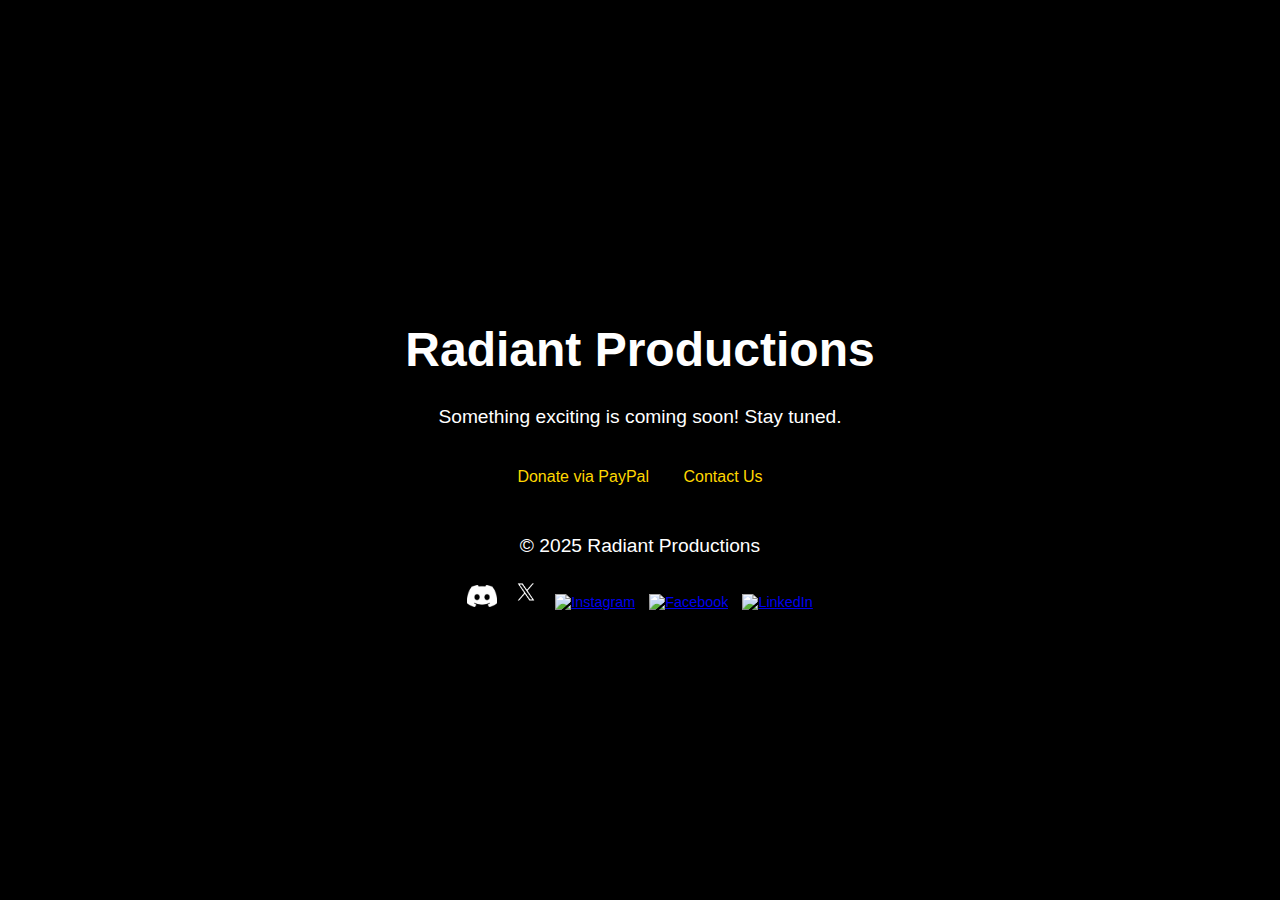
==== index.html @ f7fc1685 "Update index.html" ====
<!DOCTYPE html>
<html lang="en">
<head>
    <meta charset="UTF-8">
    <meta name="viewport" content="width=device-width, initial-scale=1.0">
    <title>Coming Soon</title>
    <style>
        body {
            margin: 0;
            font-family: Arial, sans-serif;
            display: flex;
            flex-direction: column;
            justify-content: center;
            align-items: center;
            height: 100vh;
            background: black;
            color: white;
            text-align: center;
        }
        h1 {
            font-size: 3rem;
            margin-bottom: 10px;
        }
        p {
            font-size: 1.2rem;
            margin-bottom: 20px;
        }
        form {
            display: flex;
            flex-direction: row;
            justify-content: center;
        }
        input[type="email"] {
            padding: 10px;
            font-size: 1rem;
            border: none;
            border-radius: 5px 0 0 5px;
            outline: none;
        }
        button {
            padding: 10px;
            font-size: 1rem;
            background-color: #4CAF50;
            color: white;
            border: none;
            border-radius: 0 5px 5px 0;
            cursor: pointer;
        }
        button:hover {
            background-color: #45a049;
        }
        .links {
            margin-top: 20px;
        }
        .links a {
            color: #FFD700;
            text-decoration: none;
            margin: 0 15px;
            font-size: 1rem;
        }
        .links a:hover {
            text-decoration: underline;
        }
        footer {
            margin-top: 30px;
            font-size: 0.9rem;
        }
        .social-icons {
            margin-top: 10px;
        }
        .social-icons img {
            width: 30px;
            margin: 0 5px;
        }
    </style>
</head>
<body>
    <h1>Radiant Productions</h1>
    <p>Something exciting is coming soon! Stay tuned.</p>
    
    <div class="links">
        <a href="https://www.paypal.me/controlwebllc" target="_blank">Donate via PayPal</a>
        <a href="mailto:contact@radiantproductions.com">Contact Us</a>
    </div>
    <footer>
        <p>© 2025 Radiant Productions</p>
        <div class="social-icons">
            <a href="https://discord.gg/fnSMgWx4Pz" target="_blank"><img src="discord-mark-white.png" alt="Discord"></a>
            <a href="https://x.com/RadiantP101" target="_blank"><img src="768px-X_logo.jpg" alt="Twitter"></a>
            <a href="https://instagram.com/radiantproductions" target="_blank"><img src="https://via.placeholder.com/30?text=IG" alt="Instagram"></a>
            <a href="https://facebook.com/radiantproductions" target="_blank"><img src="https://via.placeholder.com/30?text=FB" alt="Facebook"></a>
            <a href="https://linkedin.com/company/radiantproductions" target="_blank"><img src="https://via.placeholder.com/30?text=LI" alt="LinkedIn"></a>
        </div>
    </footer>
</body>
</html>
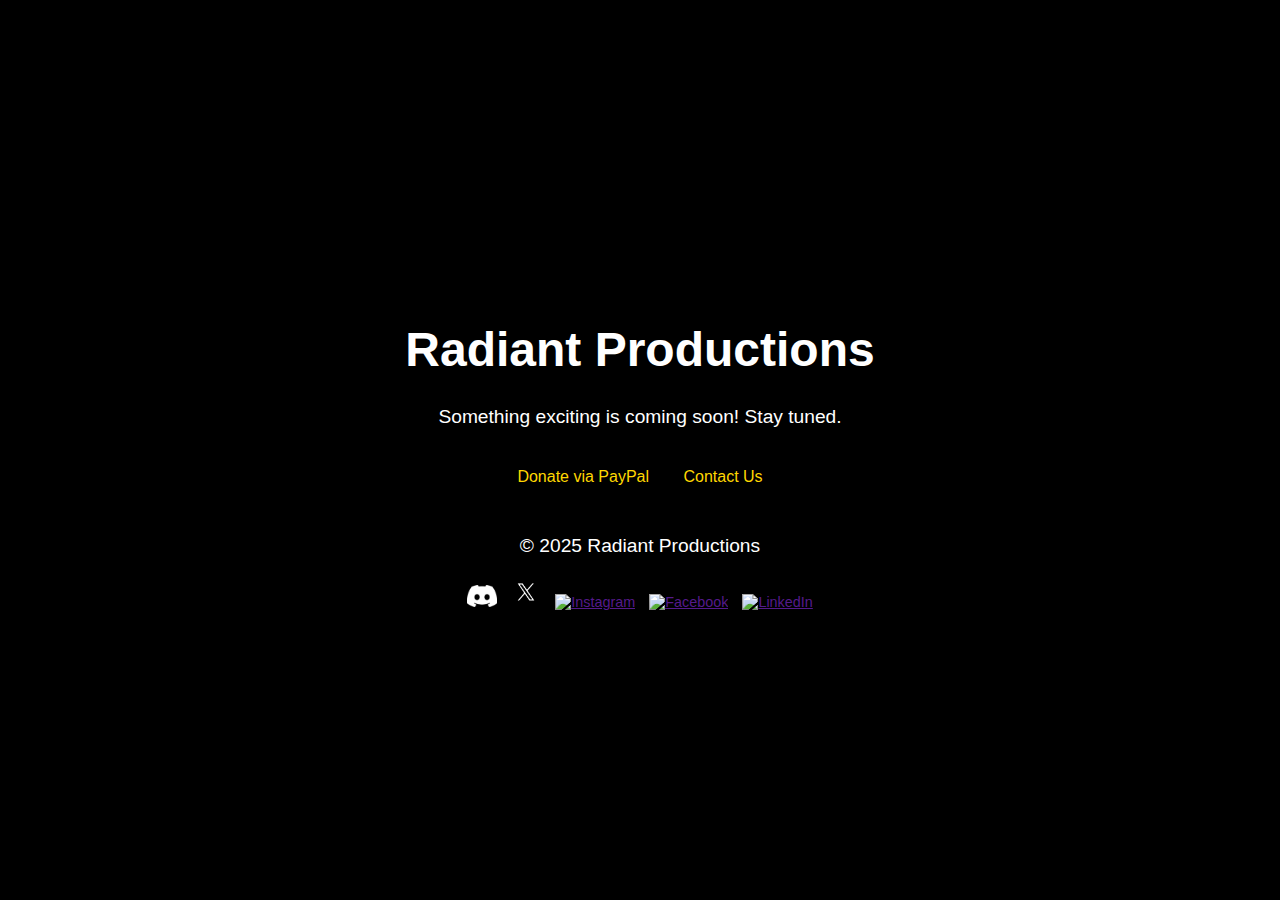
==== commit 6f415986: "Update index.html" ====
--- a/index.html
+++ b/index.html
@@ -87,9 +87,9 @@
         <div class="social-icons">
             <a href="https://discord.gg/fnSMgWx4Pz" target="_blank"><img src="discord-mark-white.png" alt="Discord"></a>
             <a href="https://x.com/RadiantP101" target="_blank"><img src="768px-X_logo.jpg" alt="Twitter"></a>
-            <a href="https://instagram.com/radiantproductions" target="_blank"><img src="https://via.placeholder.com/30?text=IG" alt="Instagram"></a>
-            <a href="https://facebook.com/radiantproductions" target="_blank"><img src="https://via.placeholder.com/30?text=FB" alt="Facebook"></a>
-            <a href="https://linkedin.com/company/radiantproductions" target="_blank"><img src="https://via.placeholder.com/30?text=LI" alt="LinkedIn"></a>
+            <a href="" target="_blank"><img src="https://via.placeholder.com/30?text=PH" alt="Instagram"></a>
+            <a href="" target="_blank"><img src="https://via.placeholder.com/30?text=PH" alt="Facebook"></a>
+            <a href="" target="_blank"><img src="https://via.placeholder.com/30?text=PH" alt="LinkedIn"></a>
         </div>
     </footer>
 </body>
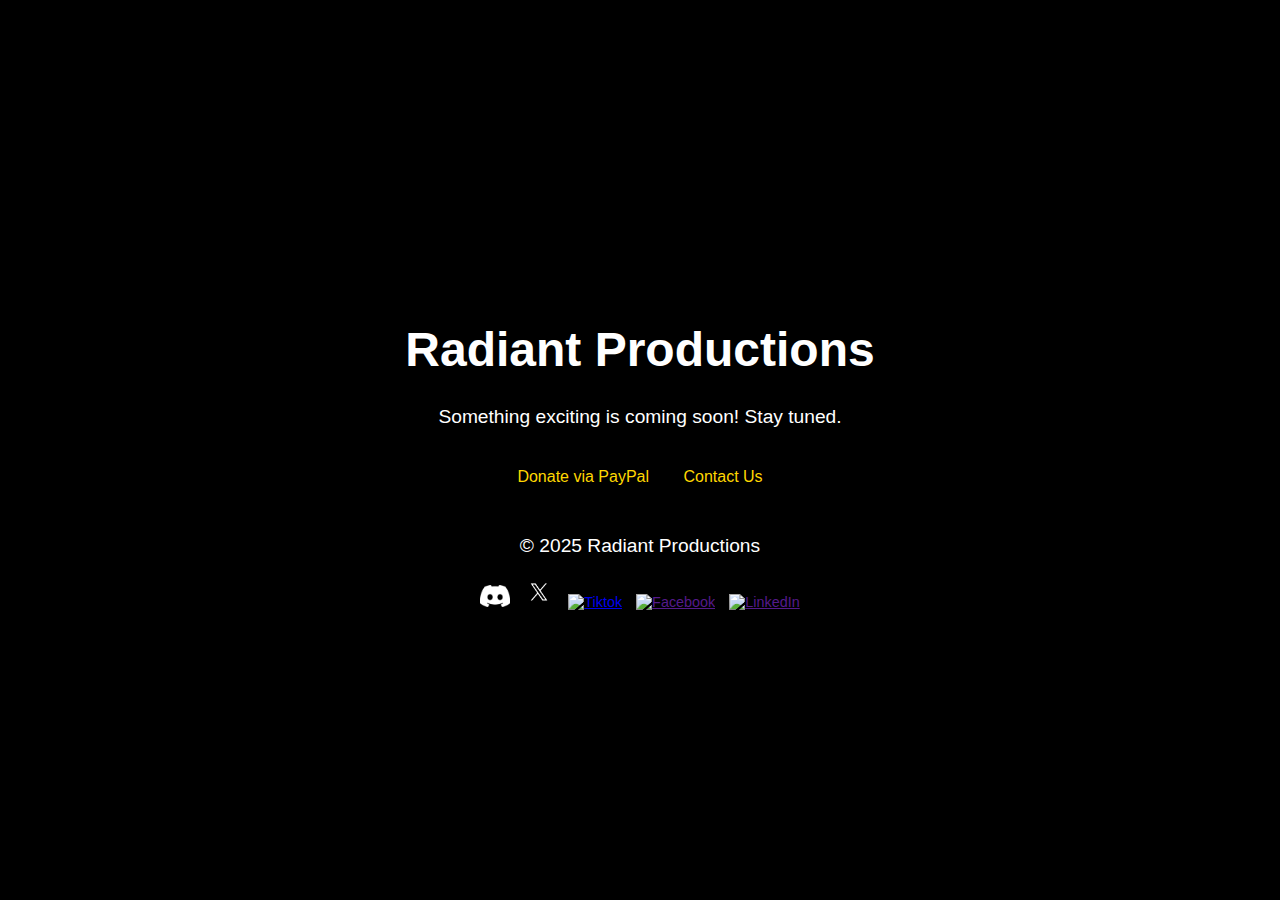
==== commit 7c4b82f8: "Update index.html" ====
--- a/index.html
+++ b/index.html
@@ -87,7 +87,7 @@
         <div class="social-icons">
             <a href="https://discord.gg/fnSMgWx4Pz" target="_blank"><img src="discord-mark-white.png" alt="Discord"></a>
             <a href="https://x.com/RadiantP101" target="_blank"><img src="768px-X_logo.jpg" alt="Twitter"></a>
-            <a href="" target="_blank"><img src="https://via.placeholder.com/30?text=PH" alt="Instagram"></a>
+            <a href="https://www.tiktok.com/@radiant.productions?_t=ZT-8slUf3t6RF0&_r=1" target="_blank"><img src="" alt="Tiktok"></a>
             <a href="" target="_blank"><img src="https://via.placeholder.com/30?text=PH" alt="Facebook"></a>
             <a href="" target="_blank"><img src="https://via.placeholder.com/30?text=PH" alt="LinkedIn"></a>
         </div>
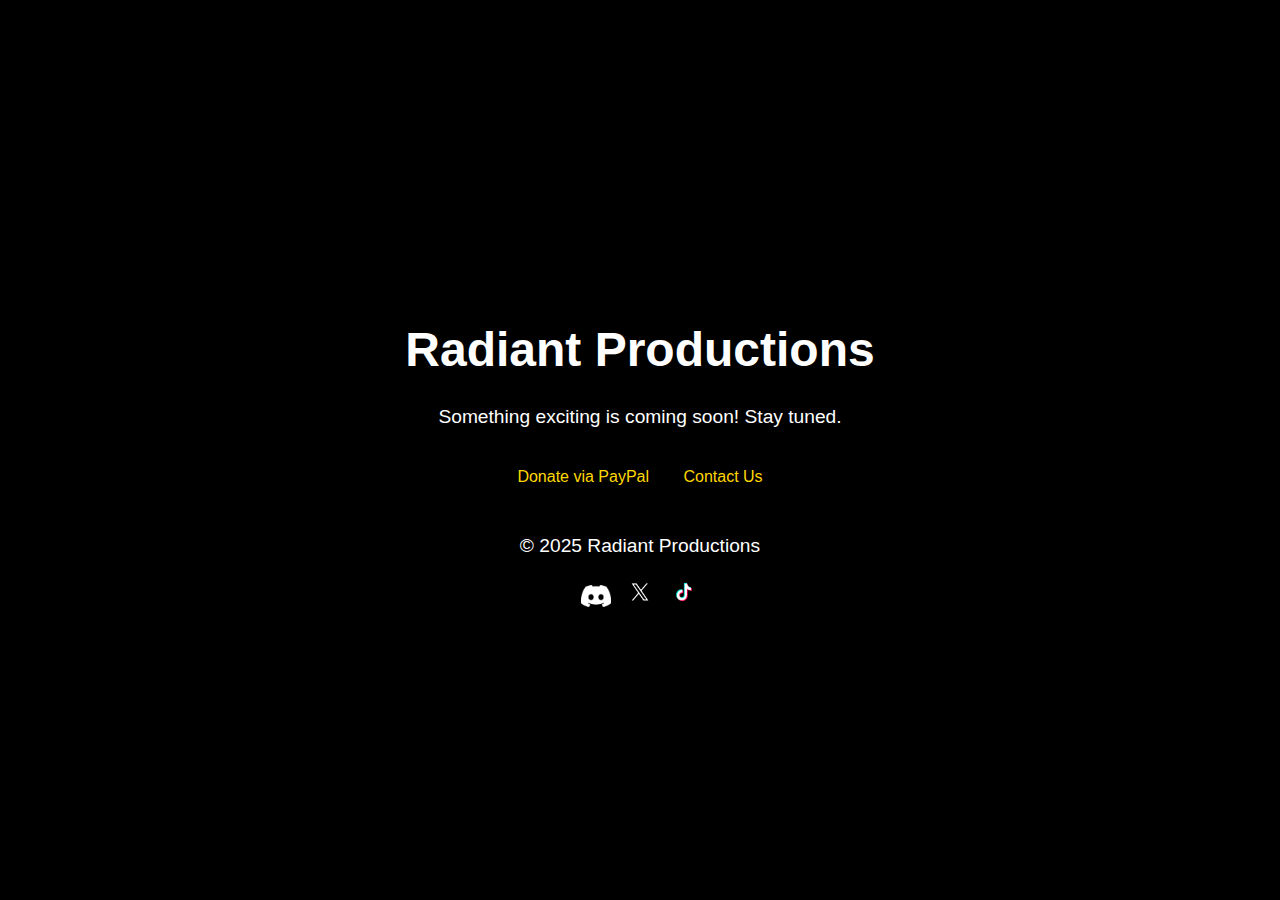
==== commit e4780f4b: "Update index.html" ====
--- a/index.html
+++ b/index.html
@@ -87,9 +87,7 @@
         <div class="social-icons">
             <a href="https://discord.gg/fnSMgWx4Pz" target="_blank"><img src="discord-mark-white.png" alt="Discord"></a>
             <a href="https://x.com/RadiantP101" target="_blank"><img src="768px-X_logo.jpg" alt="Twitter"></a>
-            <a href="https://www.tiktok.com/@radiant.productions?_t=ZT-8slUf3t6RF0&_r=1" target="_blank"><img src="" alt="Tiktok"></a>
-            <a href="" target="_blank"><img src="https://via.placeholder.com/30?text=PH" alt="Facebook"></a>
-            <a href="" target="_blank"><img src="https://via.placeholder.com/30?text=PH" alt="LinkedIn"></a>
+            <a href="https://www.tiktok.com/@radiant.productions?_t=ZT-8slUf3t6RF0&_r=1" target="_blank"><img src="tiktok-6338429_960_720.png" alt="Tiktok"></a>
         </div>
     </footer>
 </body>
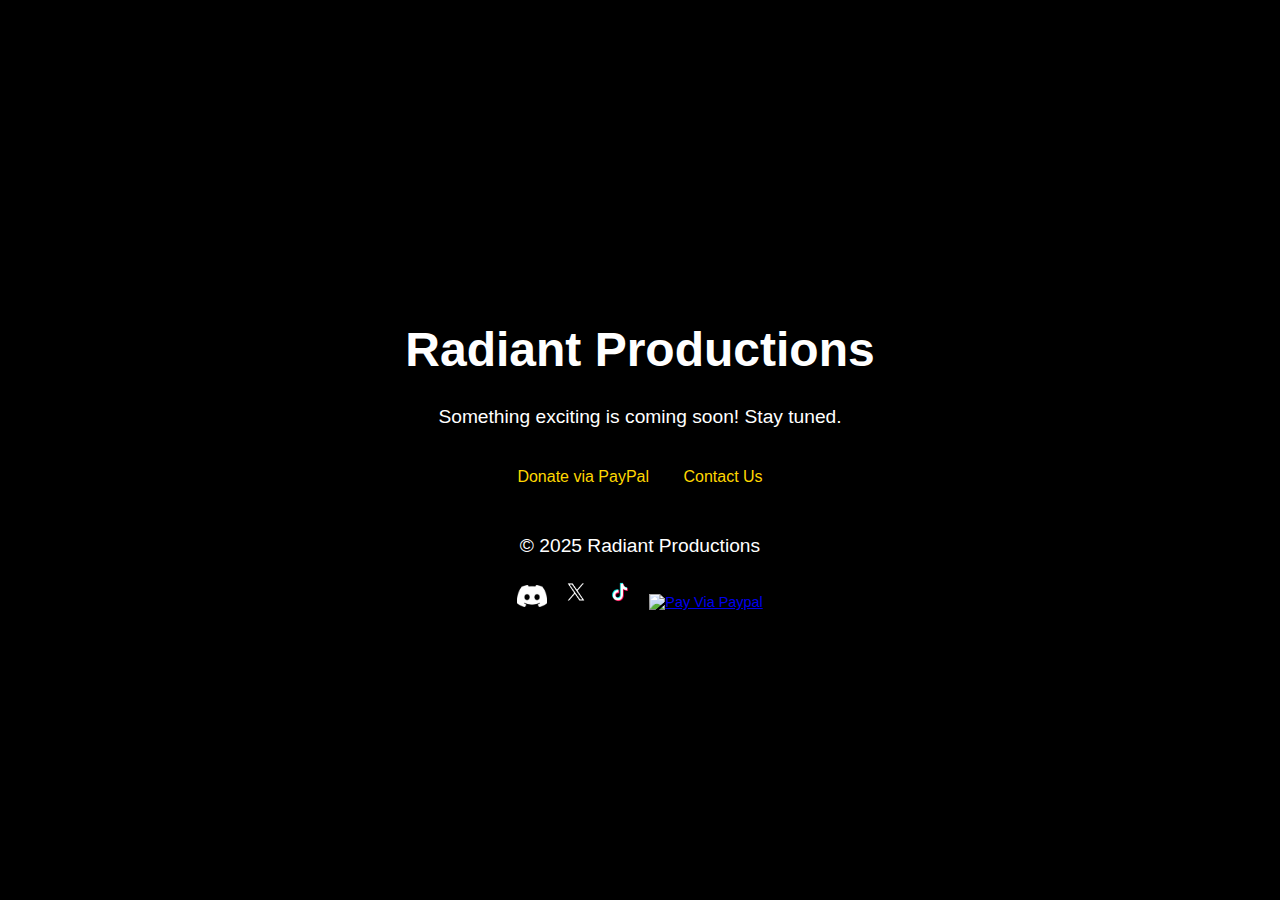
==== commit 52b17121: "Update index.html" ====
--- a/index.html
+++ b/index.html
@@ -79,7 +79,7 @@
     <p>Something exciting is coming soon! Stay tuned.</p>
     
     <div class="links">
-        <a href="https://www.paypal.me/controlwebllc" target="_blank">Donate via PayPal</a>
+        <a href="" target="_blank">Donate via PayPal</a>
         <a href="mailto:contact@radiantproductions.com">Contact Us</a>
     </div>
     <footer>
@@ -88,6 +88,8 @@
             <a href="https://discord.gg/fnSMgWx4Pz" target="_blank"><img src="discord-mark-white.png" alt="Discord"></a>
             <a href="https://x.com/RadiantP101" target="_blank"><img src="768px-X_logo.jpg" alt="Twitter"></a>
             <a href="https://www.tiktok.com/@radiant.productions?_t=ZT-8slUf3t6RF0&_r=1" target="_blank"><img src="tiktok-6338429_960_720.png" alt="Tiktok"></a>
+            <a href="https://www.paypal.me/controlwebllc" target="_blank"><img src="" alt="Pay Via Paypal"></a>
+     
         </div>
     </footer>
 </body>
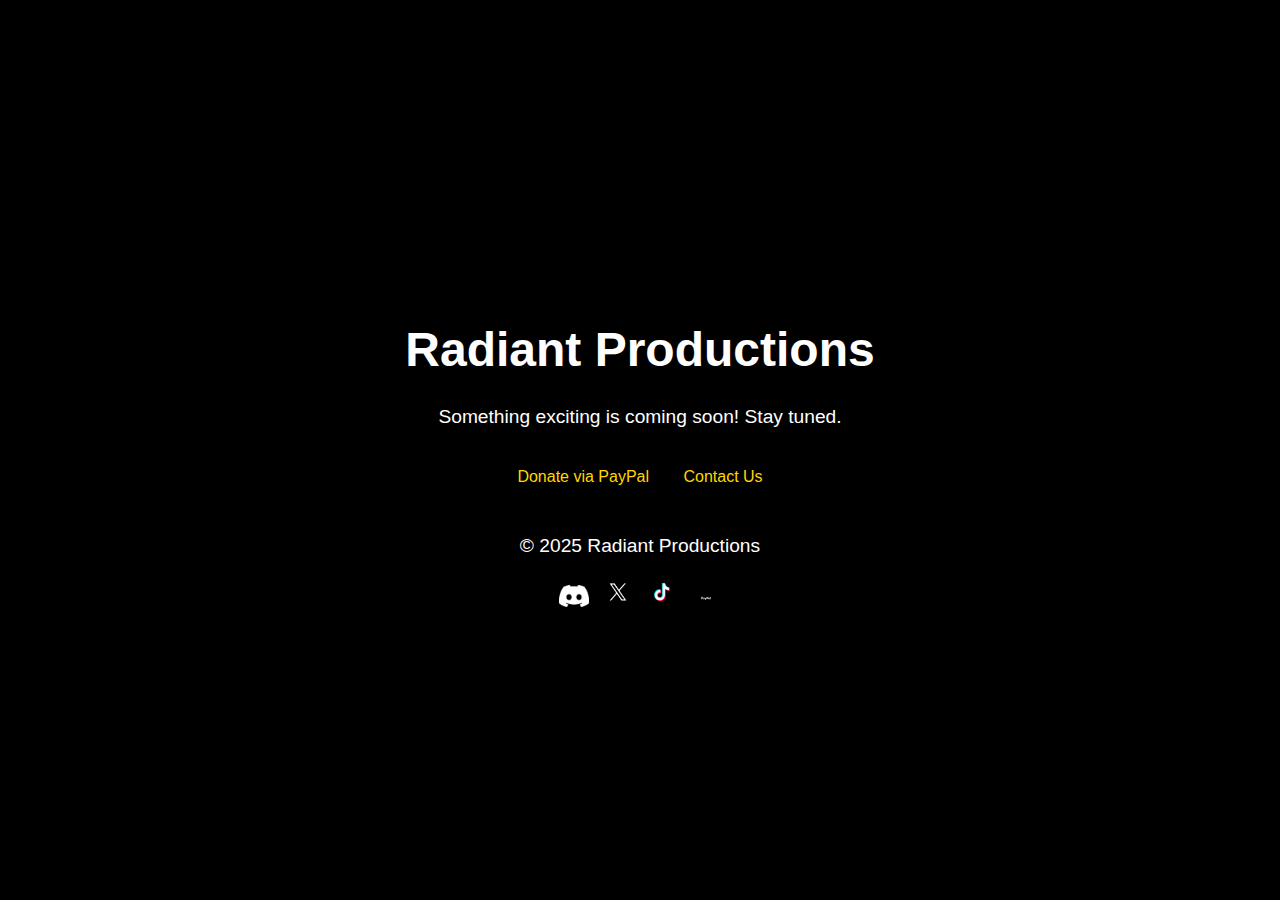
==== commit d12ec361: "Update index.html" ====
--- a/index.html
+++ b/index.html
@@ -88,7 +88,7 @@
             <a href="https://discord.gg/fnSMgWx4Pz" target="_blank"><img src="discord-mark-white.png" alt="Discord"></a>
             <a href="https://x.com/RadiantP101" target="_blank"><img src="768px-X_logo.jpg" alt="Twitter"></a>
             <a href="https://www.tiktok.com/@radiant.productions?_t=ZT-8slUf3t6RF0&_r=1" target="_blank"><img src="tiktok-6338429_960_720.png" alt="Tiktok"></a>
-            <a href="https://www.paypal.me/controlwebllc" target="_blank"><img src="" alt="Pay Via Paypal"></a>
+            <a href="https://www.paypal.me/controlwebllc" target="_blank"><img src="PayPal-Logo-White-Black-RGB.png" alt="Pay Via Paypal"></a>
      
         </div>
     </footer>
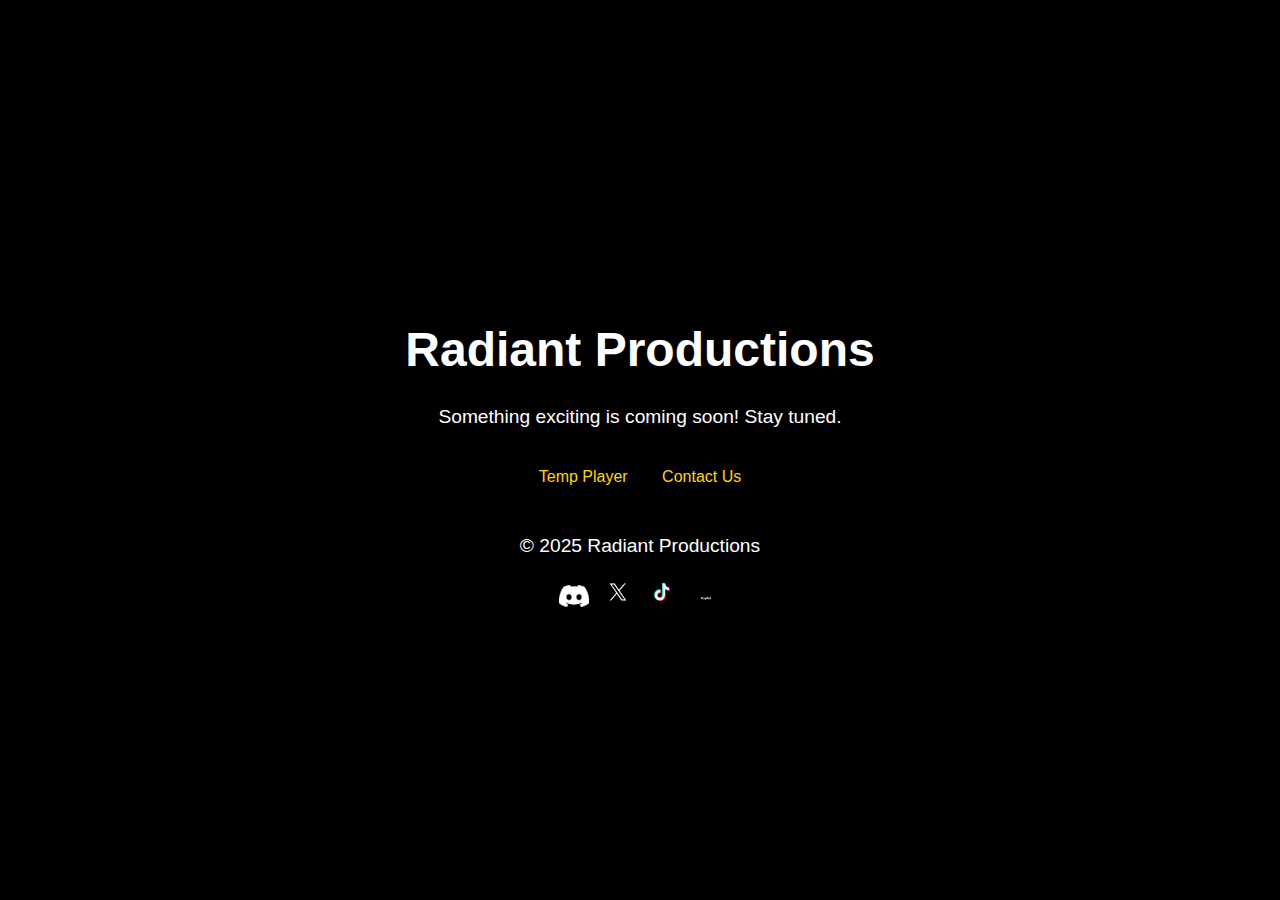
==== commit 8c82bc9d: "Update index.html" ====
--- a/index.html
+++ b/index.html
@@ -79,7 +79,7 @@
     <p>Something exciting is coming soon! Stay tuned.</p>
     
     <div class="links">
-        <a href="" target="_blank">Donate via PayPal</a>
+        <a href="" target="_blank">Temp Player</a>
         <a href="mailto:contact@radiantproductions.com">Contact Us</a>
     </div>
     <footer>
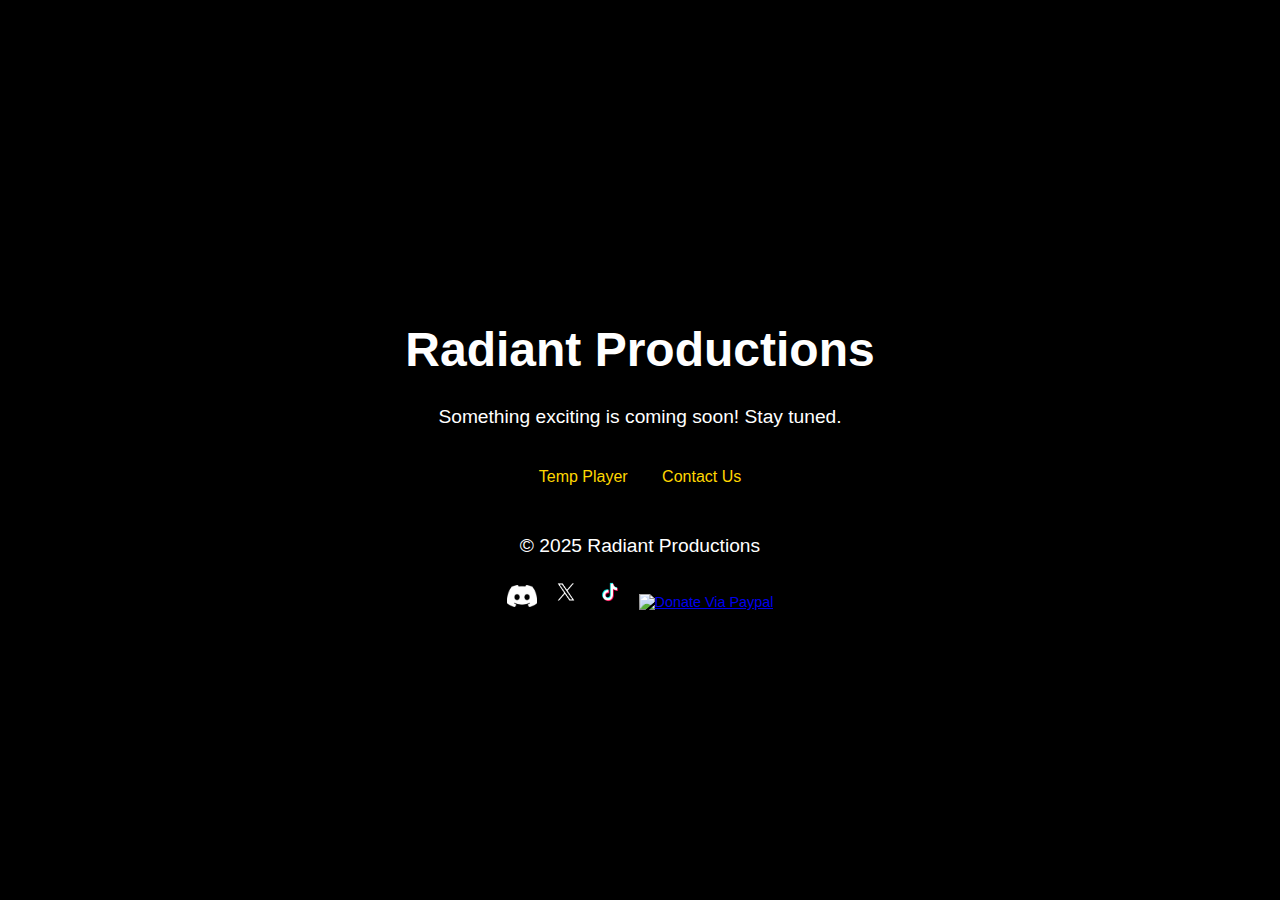
==== commit 2084b0f7: "Update index.html" ====
--- a/index.html
+++ b/index.html
@@ -88,7 +88,7 @@
             <a href="https://discord.gg/fnSMgWx4Pz" target="_blank"><img src="discord-mark-white.png" alt="Discord"></a>
             <a href="https://x.com/RadiantP101" target="_blank"><img src="768px-X_logo.jpg" alt="Twitter"></a>
             <a href="https://www.tiktok.com/@radiant.productions?_t=ZT-8slUf3t6RF0&_r=1" target="_blank"><img src="tiktok-6338429_960_720.png" alt="Tiktok"></a>
-            <a href="https://www.paypal.me/controlwebllc" target="_blank"><img src="PayPal-Logo-White-Black-RGB.png" alt="Pay Via Paypal"></a>
+            <a href="https://www.paypal.me/controlwebllc" target="_blank"><img src="PayPal.png" alt="Donate Via Paypal"></a>
      
         </div>
     </footer>
